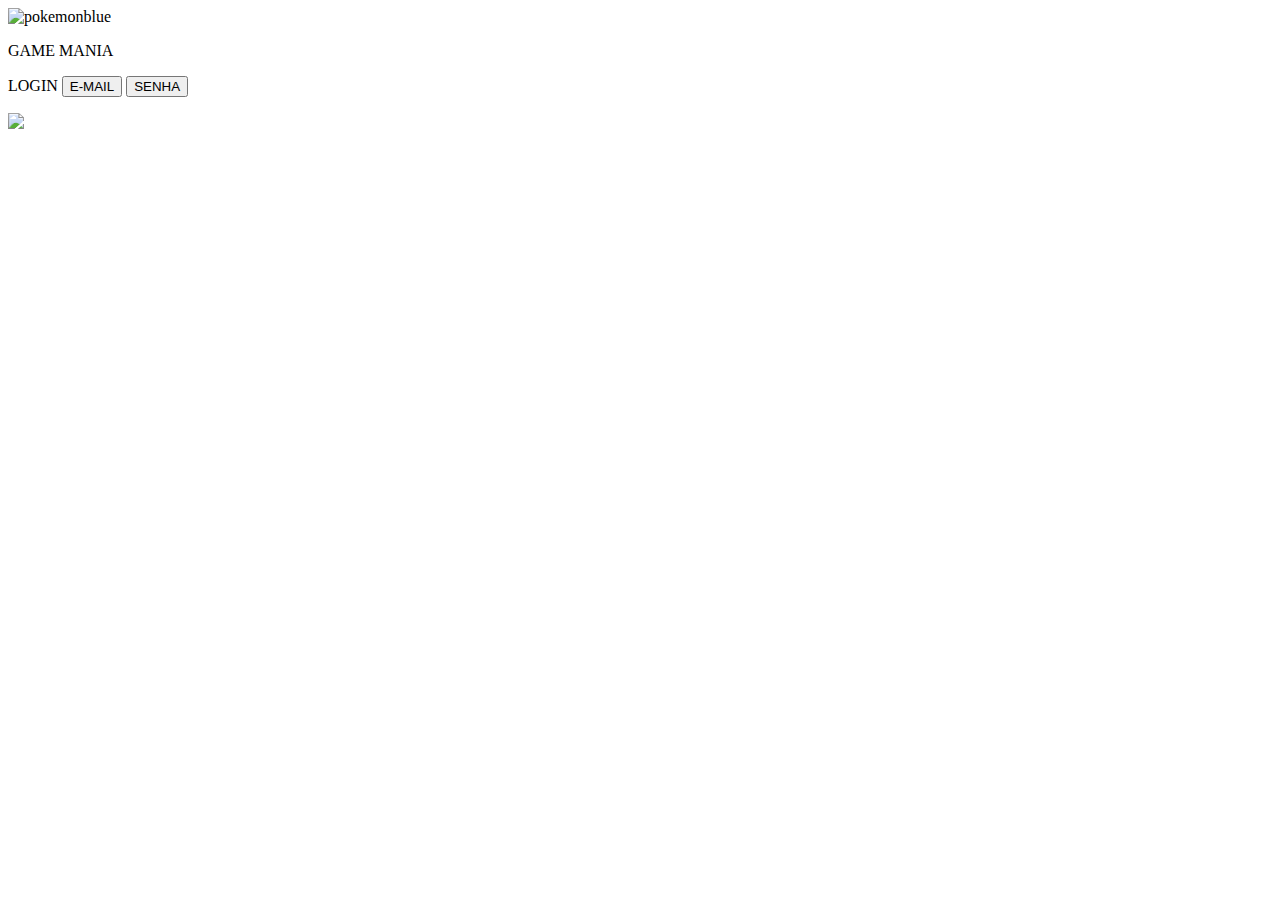
==== login.html @ d2e6a6f3 "login.html" ====
<!DOCTYPE html>
<html lang="pt-BR">
<head>
    <meta charset="UTF-8">
    <meta http-equiv="X-UA-Compatible" content="IE=edge">
    <meta name="viewport" content="width=device-width, initial-scale=1.0">
    <title>Login</title>
    <link rel="stylesheet" href="login.css">

</head>

<body>
    <script src="./login.js"></script>
    <header class="cabecalho">

        <div class=" container-grid título-flex">
            <title>GAME MANIA</title>


    
        </div>

    <div class="container-grid header-flex">
        
    <img src="./imagens/patrocinadores/Rectangle 28.png" alt="pokemonblue">
            <p> GAME MANIA </p>
           
 
    </div>

    <div class="container-grid cabecalho-login">


        
        <p>LOGIN 

        <button> E-MAIL</button>
        <button>SENHA</button>

    </p>  

    </div>


<div class="container-grid final">

<img src="./2022-07-09 (1).png">


</div>



</body>
</html>
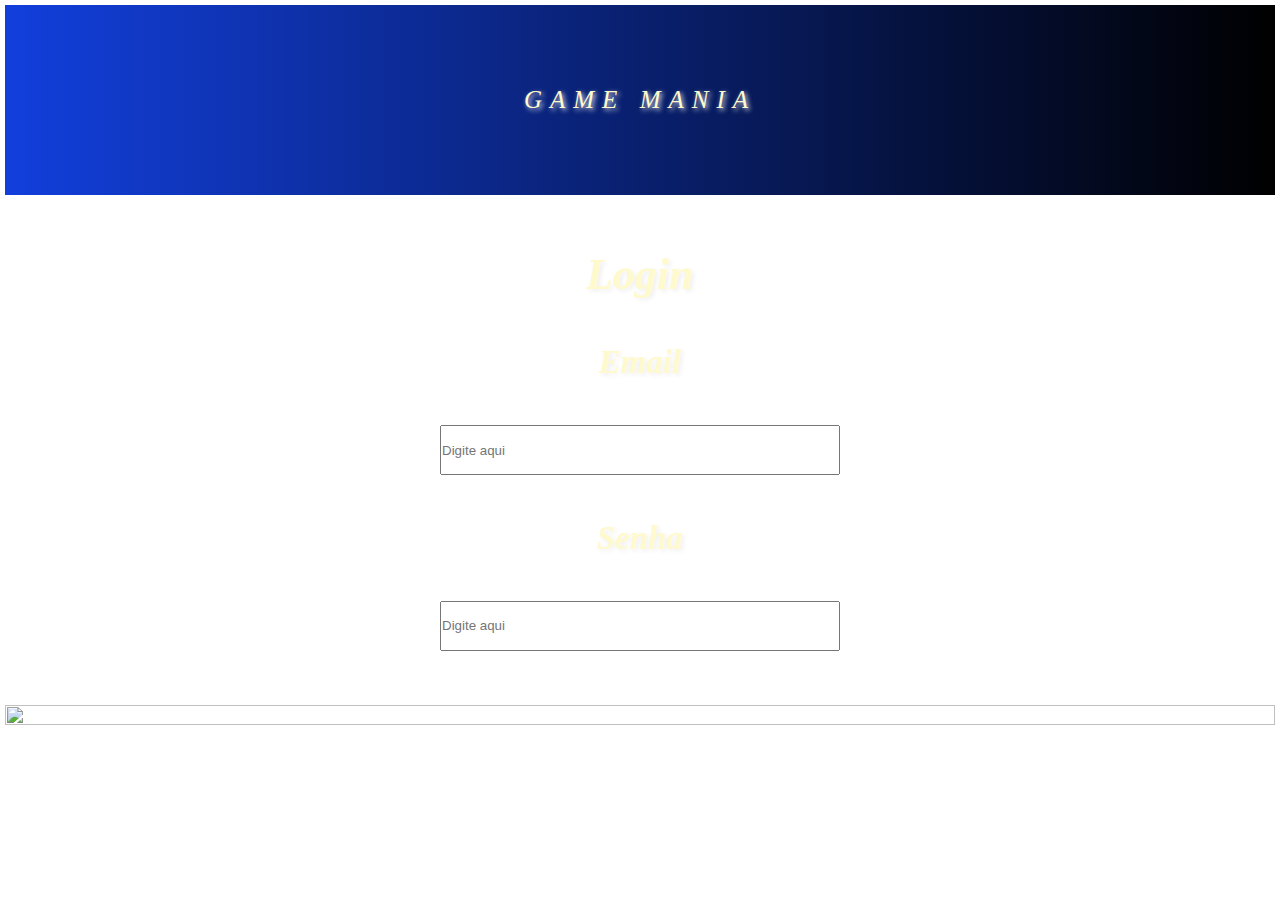
==== commit 8a315d86: "Update login.html" ====
--- a/login.html
+++ b/login.html
@@ -6,24 +6,22 @@
     <meta name="viewport" content="width=device-width, initial-scale=1.0">
     <title>Login</title>
     <link rel="stylesheet" href="login.css">
-
+<script src="./login.js"></script>
 </head>
 
 <body>
-    <script src="./login.js"></script>
+    
     <header class="cabecalho">
 
-        <div class=" container-grid título-flex">
-            <title>GAME MANIA</title>
-
-
-    
-        </div>
+        
 
     <div class="container-grid header-flex">
         
-    <img src="./imagens/patrocinadores/Rectangle 28.png" alt="pokemonblue">
-            <p> GAME MANIA </p>
+<p> GAME MANIA </p>
+
+
+        
+            
            
  
     </div>
@@ -32,12 +30,12 @@
 
 
         
-        <p>LOGIN 
-
-        <button> E-MAIL</button>
-        <button>SENHA</button>
-
-    </p>  
+        <h1>Login </h1>
+        <h2>Email</h2>
+        <input type="text" placeholder="Digite aqui" style="width: 400px ;height: 50px;" href="#">
+        <h2>Senha</h2   >
+        <input type="text" placeholder="Digite aqui" style="width: 400px ; height: 50px;" href="#">
+        
 
     </div>
 
--- a/login.css
+++ b/login.css
@@ -0,0 +1,80 @@
+* {
+    margin: 0;
+    padding: 0;
+    box-sizing: border-box;
+    
+}
+
+a.links{
+    display: none;
+  }
+
+  
+body {font-family:"roboto-regular";}
+
+
+.container-grid {
+    max-width: 100%;
+    margin: 0 auto;
+    
+}
+
+.header-flex {
+    display: flex;
+    background-size: 100%;
+    height: 200px;
+    background-image: linear-gradient(to right,#123FDC,black);
+    width: 100%;
+    image-rendering: auto;
+   border-width: 5px;
+   border-color: white;
+   border-style: solid;
+   font-style: oblique;
+}
+
+.header-flex  p {
+
+    display: flex;
+justify-content: space-around;
+height: 100%;
+  width: 100%; 
+color: lemonchiffon;
+letter-spacing: 8px;
+font-size: 25px;
+text-shadow: 2px 2px 5px #eee; 
+align-items: center;
+
+
+}
+
+.cabecalho-login {
+
+    display: flex;
+    flex-direction: column;
+    align-items: center;
+    justify-content:space-evenly;
+    font-size: 22px;
+    font-style: oblique;
+    height: 500px;
+background-image:url(./imagens/banner_cs.png);
+border-width: 5px;
+border-color: white;
+border-style: solid;
+font-style: oblique;
+text-shadow: 2px 2px 5px #eee; 
+color:lemonchiffon;
+}
+
+
+.final img {
+
+display: flex;
+
+height: 100%;
+width: 100%;
+background-image: linear-gradient(to right blue, black);
+border-width: 5px;
+border-color: white;
+border-style: solid;
+
+}
